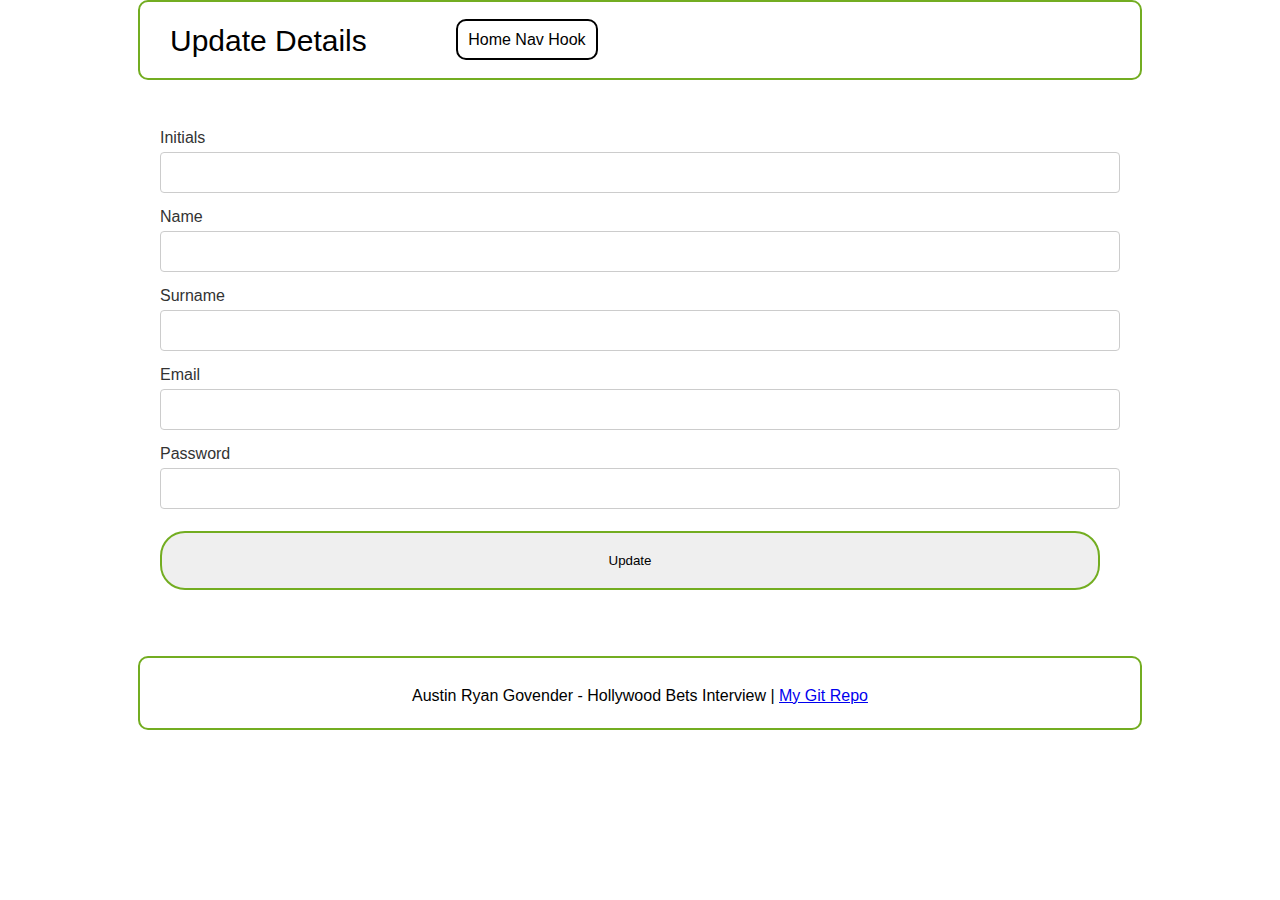
==== index2.html @ 0c09eb0e "first commit" ====
﻿<!doctype html>
<html lang="en" class="no-js">

<head>
    <meta charset="utf-8">
    <meta http-equiv="x-ua-compatible" content="ie=edge">
    <!--compatability-->
    <meta name="viewport" content="width=device-width, initial-scale=1.0">
    <title>Selenium Test</title>
    <meta name="description" content="Test Website for Hollywood Interview">
    <link rel="stylesheet" href="style.css">
    <script src="script.js"></script>
</head>

<body>
    <header>
        <div id="logo">Update Details</div>
        <nav>
            <ul>
                <li><a href="https://blank.org/">Home Nav Hook</a>
            </ul>
        </nav>
    </header>

    <section id="pageContent">
        <div class="container">
            <form action="/index.html">
                <label for="usrname">Initials</label>
                <input type="text" id="initials" name="initials" required>
                <label for="usrname">Name</label>
                <input type="text" id="name" name="name" required>
                <label for="usrname">Surname</label>
                <input type="text" id="surname" name="surname" required>
                <label for="usrname">Email</label>
                <input type="text" id="emailT" name="email" pattern="[a-z0-9._%+-]+@[a-z0-9.-]+\.[a-z]{2,}$" title="Must follow characters@characters.domain" required>

                <label for="psw">Password</label>
                <input type="password" id="psw" name="psw" pattern="(?=.*\d)(?=.*[a-z])(?=.*[A-Z]).{8,}" title="Must contain at least one number and one uppercase and lowercase letter, and at least 8 or more characters" required>

                <input type="submit" id="bUpdate" value="Update">
            </form>
        </div>

        <div id="message">
            <h3>Password must contain the following:</h3>
            <p id="letter" class="invalid">A <b>lowercase</b> letter</p>
            <p id="capital" class="invalid">A <b>capital (uppercase)</b> letter</p>
            <p id="number" class="invalid">A <b>number</b></p>
            <p id="length" class="invalid">Minimum <b>8 characters</b></p>
        </div>
    </section>
    <footer>
        <p>Austin Ryan Govender - Hollywood Bets Interview | <a href="https://github.com/AustinRGovender/InterviewRepo" target="_blank" rel="nofollow">My Git Repo</a></p>
    </footer>
</body>

</html>
---- style.css ----
html, body, div, span, object, iframe, h1, h2, h3, h4, h5, h6, p, blockquote, pre, abbr, address, cite, code, del, dfn, em, img, ins, kbd, q, samp, small, strong, sub, sup, var, b, i, dl, dt, dd, ol, ul, li, fieldset, form, label, legend, table, caption, tbody, tfoot, thead, tr, th, td, article, aside, canvas, details, figcaption, figure, footer, header, hgroup, menu, nav, section, summary, time, mark, audio, video{
     margin: 0;
     padding: 0;
     border: 0;
     outline: 0;
     font-size: 100%;
     vertical-align: baseline;
     background: transparent
}
 body {
     line-height: 1;
     font-family: arial;
 }

 h1 {
     font-size: 25px;
 }

 h2 {
     font-size: 21px;
 }

 h3 {
     font-size: 18px;
 }

 h4 {
     font-size: 16px;
 }

 article,
 aside,
 details,
 figcaption,
 figure,
 footer,
 header,
 hgroup,
 menu,
 nav,
 section {
     display: block
 }

 nav ul {
     list-style: none
 }

 blockquote,
 q {
     quotes: none
 }

 blockquote:before,
 blockquote:after,
 q:before,
 q:after {
     content: none
 }

 a {
     margin: 0;
     padding: 0;
     font-size: 100%;
     vertical-align: baseline;
     background: transparent
 }

 ins {
     background-color: #ff9;
     color: #000;
     text-decoration: none
 }

 mark {
     background-color: #ff9;
     color: #000;
     font-style: italic;
     font-weight: bold
 }

 del {
     text-decoration: line-through
 }

 abbr[title],
 dfn[title] {
     border-bottom: 1px dotted;
     cursor: help
 }

 table {
     border-collapse: collapse;
     border-spacing: 0
 }

 hr {
     display: block;
     height: 1px;
     border: 0;
     border-top: 1px solid #ccc;
     margin: 1em 0;
     padding: 0
 }

 input,
 select {
     vertical-align: middle
 }

 body,
 html {
     background-color: #FFF;
 }

 header {
  border-radius: 10px;
  border: 2px solid #73AD21;
  padding: 20px 30px;
  width: 940px;
  height: 100;
  margin: auto
 }

 nav {
     display: inline-block;
 }

 nav ul li a {
  border-radius: 10px;
  border: 2px solid black;
  padding: 10px;
  text-decoration: none;
  color: black;
  width: 150px;
  height: 10px;
 }

 nav ul li {
     display: inline-block;
     margin: 10px;
 }

 nav ul {
     list-style: none;
 }

 #pageContent {
     max-width: 1000px;
     margin: auto;
     border: none;
 }

 main {
     float: left;
     width: 60%;
 }


 main section {}

 footer {
  border-radius: 10px;
  border: 2px solid #73AD21;
  padding: 10px 30px;
  width: 940px;
  height: 50px;
  margin: auto;
  clear: both;
  text-align: center;
 }

 footer p {
     padding: 20px;
 }

 aside > div {
     margin: 10px auto;
     background: grey;
     min-height: 100px;
 }

 #logo {
     display: inline-block;
     vertical-align: middle;
     font-size: 30px;
     margin-right: 75px;
     color: black;
 }

 body > section {
     max-width: 1000px;
     margin: auto;
     padding: 30px 0px;
     border-bottom: 1px solid #999;
     color: #333;
 }

 @media screen and (max-width: 1000px) {
     body > section {
         padding: 30px 20px;
     }
 }

 @media screen and (max-width: 600px) {
     main {
         float: none;
         width: 100%;
     }
 }

 /* Style all input fields */
 input {
     width: 100%;
     padding: 12px;
     border: 1px solid #ccc;
     border-radius: 4px;
     box-sizing: border-box;
     margin-top: 6px;
     margin-bottom: 16px;
 }

 /* Style the submit button */
 input[type=submit] {
  border-radius: 25px;
  border: 2px solid #73AD21;
  padding: 20px 30px;
  width: 940px;
  text-align: center;
  color: green
  margin: auto
 }

 /* Style the container for inputs */
 .container {
     background-color: white;
     padding: 20px;
 }

 /* The message box is shown when the user clicks on the password field */
 #message {
     display: none;
     background: #f1f1f1;
     color: #000;
     position: relative;
     padding: 20px;
     margin-top: 10px;
 }

 #message p {
     padding: 10px 35px;
     font-size: 18px;
 }

 /* Add a green text color and a checkmark when the requirements are right */
 .valid {
     color: green;
 }

 .valid:before {
     position: relative;
     left: -35px;
     content: "SUCCESS";
 }

 /* Add a red text color and an "x" when the requirements are wrong */
 .invalid {
     color: red;
 }

 .invalid:before {
     position: relative;
     left: -35px;
     content: "X";
 }
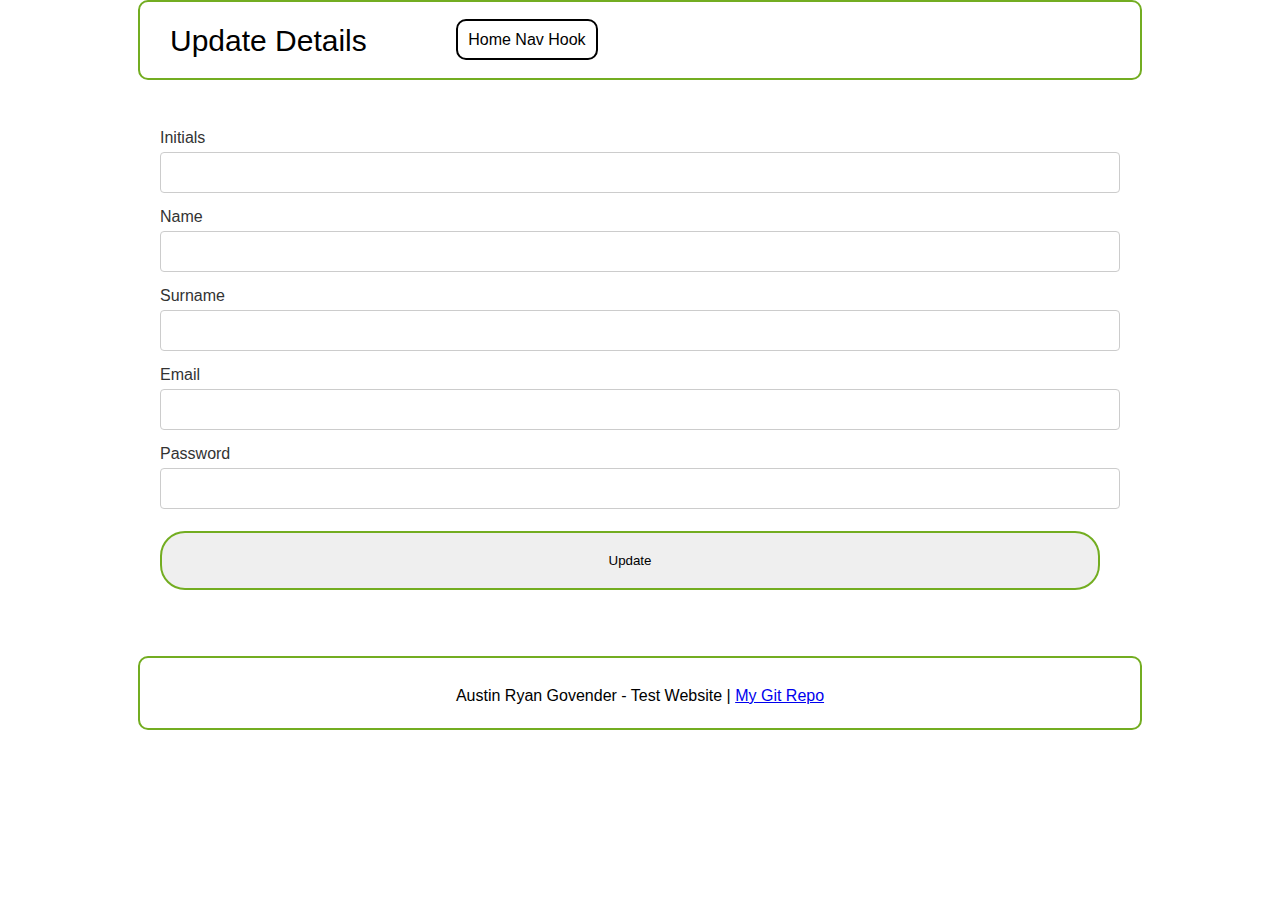
==== commit a488a1b1: "second commit" ====
--- a/index2.html
+++ b/index2.html
@@ -7,7 +7,7 @@
     <!--compatability-->
     <meta name="viewport" content="width=device-width, initial-scale=1.0">
     <title>Selenium Test</title>
-    <meta name="description" content="Test Website for Hollywood Interview">
+    <meta name="description" content="Test Website">
     <link rel="stylesheet" href="style.css">
     <script src="script.js"></script>
 </head>
@@ -50,8 +50,8 @@
         </div>
     </section>
     <footer>
-        <p>Austin Ryan Govender - Hollywood Bets Interview | <a href="https://github.com/AustinRGovender/InterviewRepo" target="_blank" rel="nofollow">My Git Repo</a></p>
+        <p>Austin Ryan Govender - Test Website | <a href="https://github.com/AustinRGovender/InterviewRepo" target="_blank" rel="nofollow">My Git Repo</a></p>
     </footer>
 </body>
 
-</html>
+</html>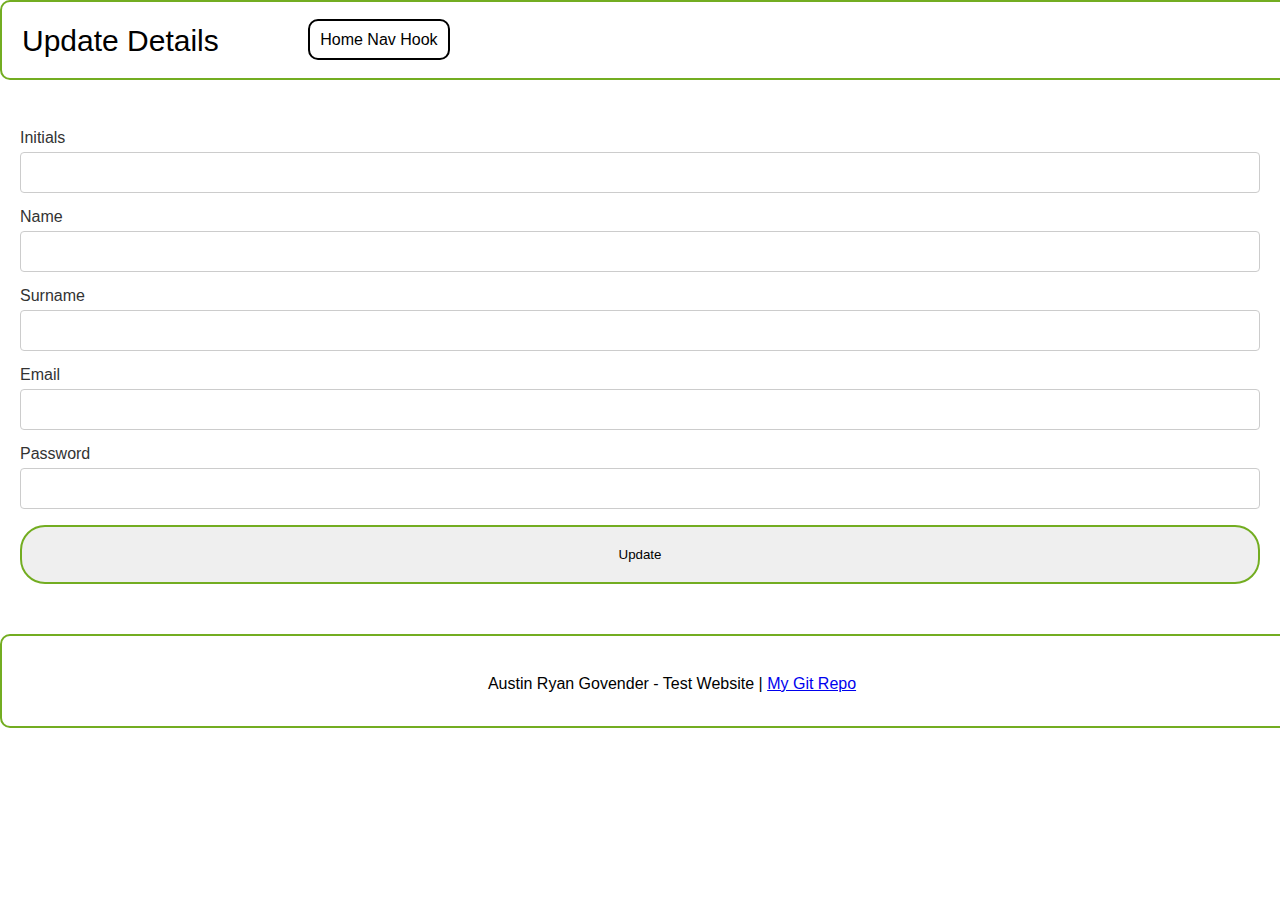
==== commit a348a047: "updated elements" ====
--- a/index2.html
+++ b/index2.html
@@ -6,25 +6,25 @@
     <meta http-equiv="x-ua-compatible" content="ie=edge">
     <!--compatability-->
     <meta name="viewport" content="width=device-width, initial-scale=1.0">
-    <title>Selenium Test</title>
-    <meta name="description" content="Test Website">
+    <title>Update Details</title>
+    <meta name="description" content="Test Website Page 2">
     <link rel="stylesheet" href="style.css">
     <script src="script.js"></script>
 </head>
 
 <body>
-    <header>
+    <header class="container">
         <div id="logo">Update Details</div>
         <nav>
             <ul>
-                <li><a href="https://blank.org/">Home Nav Hook</a>
+                <li><a href="index.html">Home Nav Hook</a>
             </ul>
         </nav>
     </header>
 
     <section id="pageContent">
         <div class="container">
-            <form action="/index.html">
+            <form action="index.html">
                 <label for="usrname">Initials</label>
                 <input type="text" id="initials" name="initials" required>
                 <label for="usrname">Name</label>
@@ -40,18 +40,10 @@
                 <input type="submit" id="bUpdate" value="Update">
             </form>
         </div>
-
-        <div id="message">
-            <h3>Password must contain the following:</h3>
-            <p id="letter" class="invalid">A <b>lowercase</b> letter</p>
-            <p id="capital" class="invalid">A <b>capital (uppercase)</b> letter</p>
-            <p id="number" class="invalid">A <b>number</b></p>
-            <p id="length" class="invalid">Minimum <b>8 characters</b></p>
-        </div>
     </section>
-    <footer>
-        <p>Austin Ryan Govender - Test Website | <a href="https://github.com/AustinRGovender/InterviewRepo" target="_blank" rel="nofollow">My Git Repo</a></p>
+    <footer class="container">
+        <p>Austin Ryan Govender - Test Website | <a href="https://github.com/AustinRGovender/FinalAutomationSolution" target="_blank" rel="nofollow">My Git Repo</a></p>
     </footer>
 </body>
 
-</html>+</html>
--- a/style.css
+++ b/style.css
@@ -28,86 +28,6 @@
      font-size: 16px;
  }
 
- article,
- aside,
- details,
- figcaption,
- figure,
- footer,
- header,
- hgroup,
- menu,
- nav,
- section {
-     display: block
- }
-
- nav ul {
-     list-style: none
- }
-
- blockquote,
- q {
-     quotes: none
- }
-
- blockquote:before,
- blockquote:after,
- q:before,
- q:after {
-     content: none
- }
-
- a {
-     margin: 0;
-     padding: 0;
-     font-size: 100%;
-     vertical-align: baseline;
-     background: transparent
- }
-
- ins {
-     background-color: #ff9;
-     color: #000;
-     text-decoration: none
- }
-
- mark {
-     background-color: #ff9;
-     color: #000;
-     font-style: italic;
-     font-weight: bold
- }
-
- del {
-     text-decoration: line-through
- }
-
- abbr[title],
- dfn[title] {
-     border-bottom: 1px dotted;
-     cursor: help
- }
-
- table {
-     border-collapse: collapse;
-     border-spacing: 0
- }
-
- hr {
-     display: block;
-     height: 1px;
-     border: 0;
-     border-top: 1px solid #ccc;
-     margin: 1em 0;
-     padding: 0
- }
-
- input,
- select {
-     vertical-align: middle
- }
-
  body,
  html {
      background-color: #FFF;
@@ -117,13 +37,14 @@
   border-radius: 10px;
   border: 2px solid #73AD21;
   padding: 20px 30px;
-  width: 940px;
+  width: 1300px;
   height: 100;
   margin: auto
  }
 
  nav {
-     display: inline-block;
+
+     display: inline-table;
  }
 
  nav ul li a {
@@ -146,7 +67,7 @@
  }
 
  #pageContent {
-     max-width: 1000px;
+     max-width: 1300px;
      margin: auto;
      border: none;
  }
@@ -163,10 +84,11 @@
   border-radius: 10px;
   border: 2px solid #73AD21;
   padding: 10px 30px;
-  width: 940px;
+  width: 1300px;
   height: 50px;
   margin: auto;
   clear: both;
+  font-family: arial;
   text-align: center;
  }
 
@@ -174,11 +96,6 @@
      padding: 20px;
  }
 
- aside > div {
-     margin: 10px auto;
-     background: grey;
-     min-height: 100px;
- }
 
  #logo {
      display: inline-block;
@@ -209,7 +126,6 @@
      }
  }
 
- /* Style all input fields */
  input {
      width: 100%;
      padding: 12px;
@@ -220,56 +136,19 @@
      margin-bottom: 16px;
  }
 
- /* Style the submit button */
  input[type=submit] {
   border-radius: 25px;
   border: 2px solid #73AD21;
   padding: 20px 30px;
-  width: 940px;
   text-align: center;
-  color: green
+  color: black;
+  font-family: arial;
   margin: auto
  }
 
- /* Style the container for inputs */
  .container {
      background-color: white;
      padding: 20px;
  }
 
- /* The message box is shown when the user clicks on the password field */
- #message {
-     display: none;
-     background: #f1f1f1;
-     color: #000;
-     position: relative;
-     padding: 20px;
-     margin-top: 10px;
- }
 
- #message p {
-     padding: 10px 35px;
-     font-size: 18px;
- }
-
- /* Add a green text color and a checkmark when the requirements are right */
- .valid {
-     color: green;
- }
-
- .valid:before {
-     position: relative;
-     left: -35px;
-     content: "SUCCESS";
- }
-
- /* Add a red text color and an "x" when the requirements are wrong */
- .invalid {
-     color: red;
- }
-
- .invalid:before {
-     position: relative;
-     left: -35px;
-     content: "X";
- }
